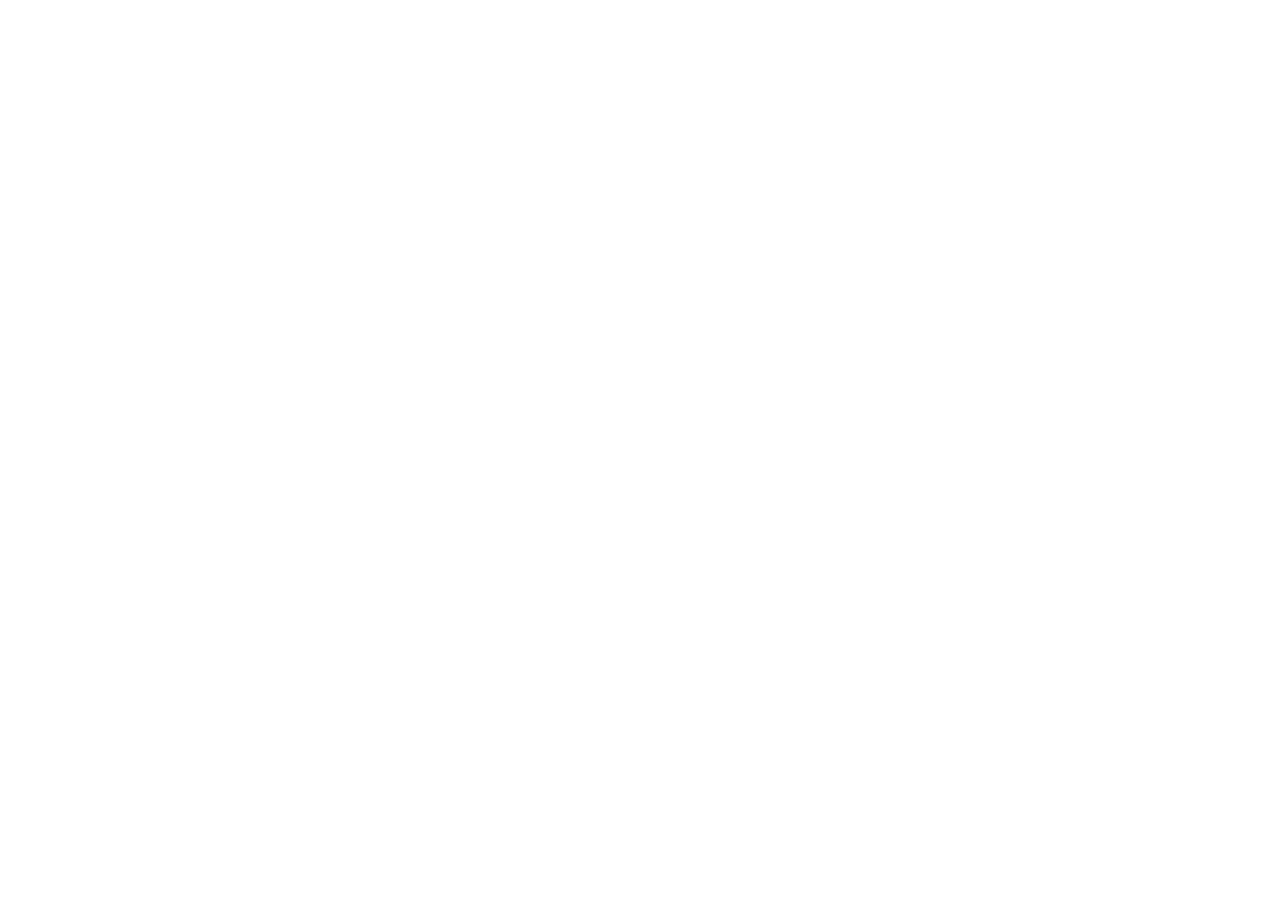
==== trabalho unidade 4/index.html @ b4132f17 "teste git" ====
<!DOCTYPE html>
<html lang="en">
<head>
    <meta charset="UTF-8">
    <meta name="viewport" content="width=device-width, initial-scale=1.0">
    <title>introdução no CSS</title>
    <link rel="stylesheet" href="index.css">
</head>
<body>
    
    
</body>
</html>
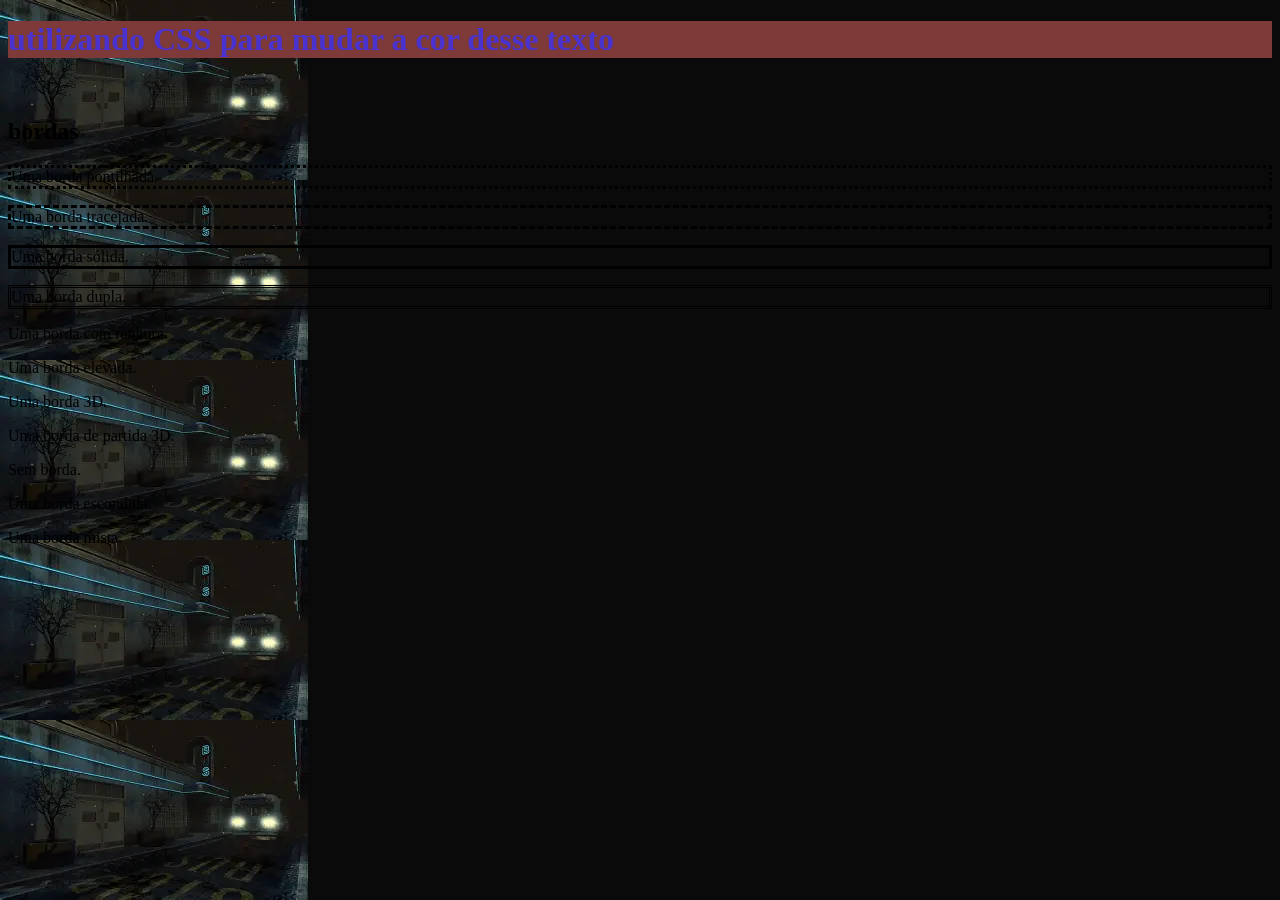
==== commit 42a44520: "botei imagem agr >:]" ====
--- a/trabalho unidade 4/index.html
+++ b/trabalho unidade 4/index.html
@@ -7,7 +7,37 @@
     <link rel="stylesheet" href="index.css">
 </head>
 <body>
+    <header></header>
+    <h1>utilizando CSS para mudar a cor desse texto</h1><br>
     
-    
+    <h2>bordas</h2>
+    <p class="dotted">Uma borda pontilhada.</p>
+
+        <p class="dashed">Uma borda tracejada.</p>
+
+        <p class="solid">Uma borda sólida.</p>
+
+        <p class="double">Uma borda dupla.</p>
+
+        <p class="groove">Uma borda com ranhura.</p>
+
+        <p class="ridge">Uma borda elevada.</p>
+
+        <p class="inset">Uma borda 3D.</p>
+
+        <p class="outset">Uma borda de partida 3D.</p>
+
+        <p class="none">Sem borda.</p>
+
+        <p class="hidden">Uma borda escondida.</p>
+
+        <p class="mix">Uma borda mista.</p>
+
+
+
+
+
+
+    <footer></footer>
 </body>
 </html>
--- a/trabalho unidade 4/index.css
+++ b/trabalho unidade 4/index.css
@@ -0,0 +1,39 @@
+body{
+    background-color: rgb(10, 10, 10);
+    background-image: url(images/codbo2.webp);
+    background-repeat: repeat-y;
+}
+h1{
+    color: rgb(73, 50, 205);
+    border:5px solid rgb rgb(158, 96, 199);
+    background-color: #7e3939;
+    
+}
+h2{
+    color: rgba(rgb(45, 150, 248));
+    border: 5px solid rgba(rgba(45, 150, 248, 0.514));
+}
+p.dotted {
+    border-style: dotted;    
+}
+
+p.dashed {border-style: dashed;
+}
+
+p.solid {border-style: solid;}
+
+p.double {border-style: double;}
+
+p.groove {groove}
+
+p.ridge {ridge}
+
+p.inset {inset:; ;}
+
+p.outset {}
+
+p.none {}
+
+p.hidden {}
+
+p.mix {}
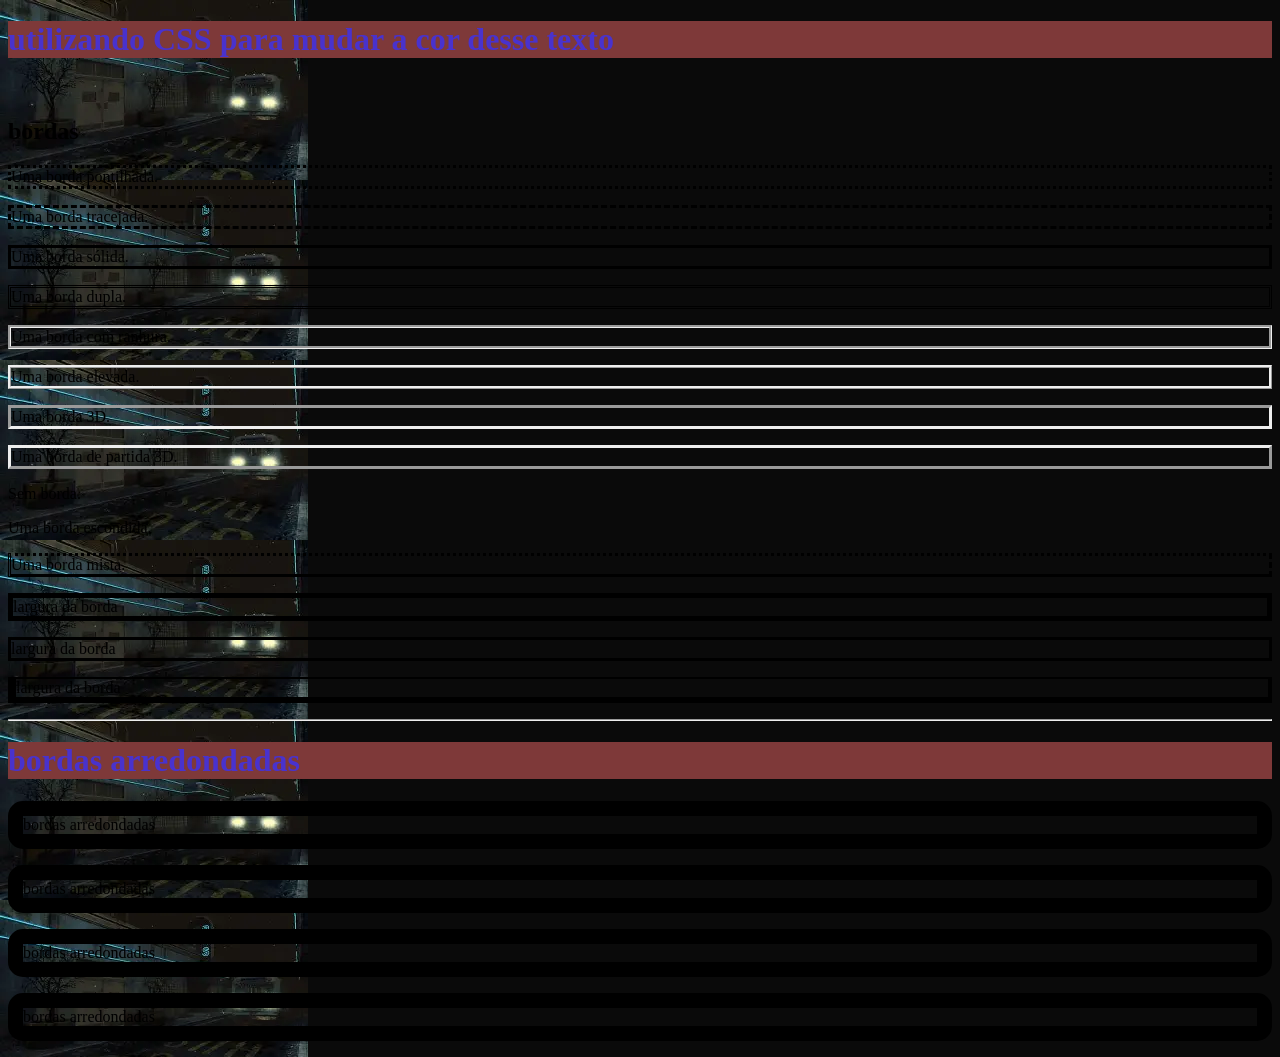
==== commit 8f806478: "BRUH" ====
--- a/trabalho unidade 4/index.html
+++ b/trabalho unidade 4/index.html
@@ -35,7 +35,19 @@
 
 
 
+        <p class="um">largura da borda</p>
 
+        <p class="dois">largura da borda</p>
+
+        <p class="três">largura da borda</p>
+
+                <hr>
+        <h1>bordas arredondadas</h1>
+
+        <p class="bordasArredondadas">bordas arredondadas</p>
+        <p class="bordasArredondadas">bordas arredondadas</p>
+        <p class="bordasArredondadas">bordas arredondadas</p>
+        <p class="bordasArredondadas">bordas arredondadas</p>
 
 
     <footer></footer>
--- a/trabalho unidade 4/index.css
+++ b/trabalho unidade 4/index.css
@@ -24,16 +24,36 @@
 
 p.double {border-style: double;}
 
-p.groove {groove}
+p.groove {
+    border-style: groove;
+}
 
-p.ridge {ridge}
+p.ridge {border-style: ridge;}
 
-p.inset {inset:; ;}
+p.inset {border-style: inset;}
 
-p.outset {}
+p.outset {border-style: outset;}
 
-p.none {}
+p.none {border-style: none;}
 
-p.hidden {}
+p.hidden {border-style: hidden}
 
-p.mix {}+p.mix {border-style: dotted dashed solid double;}
+
+p.um {
+    border-style: solid;
+    border-width: 5px;
+}
+p.dois{
+    border-style: solid;
+    border-width:medium; 
+}
+p.três{
+    border-style: solid;
+    border-width: 2px 4px 6px 8px;
+}
+p.bordasArredondadas{
+    border-style: solid;
+    border-width: 15px;
+    border-radius: 15px;
+}
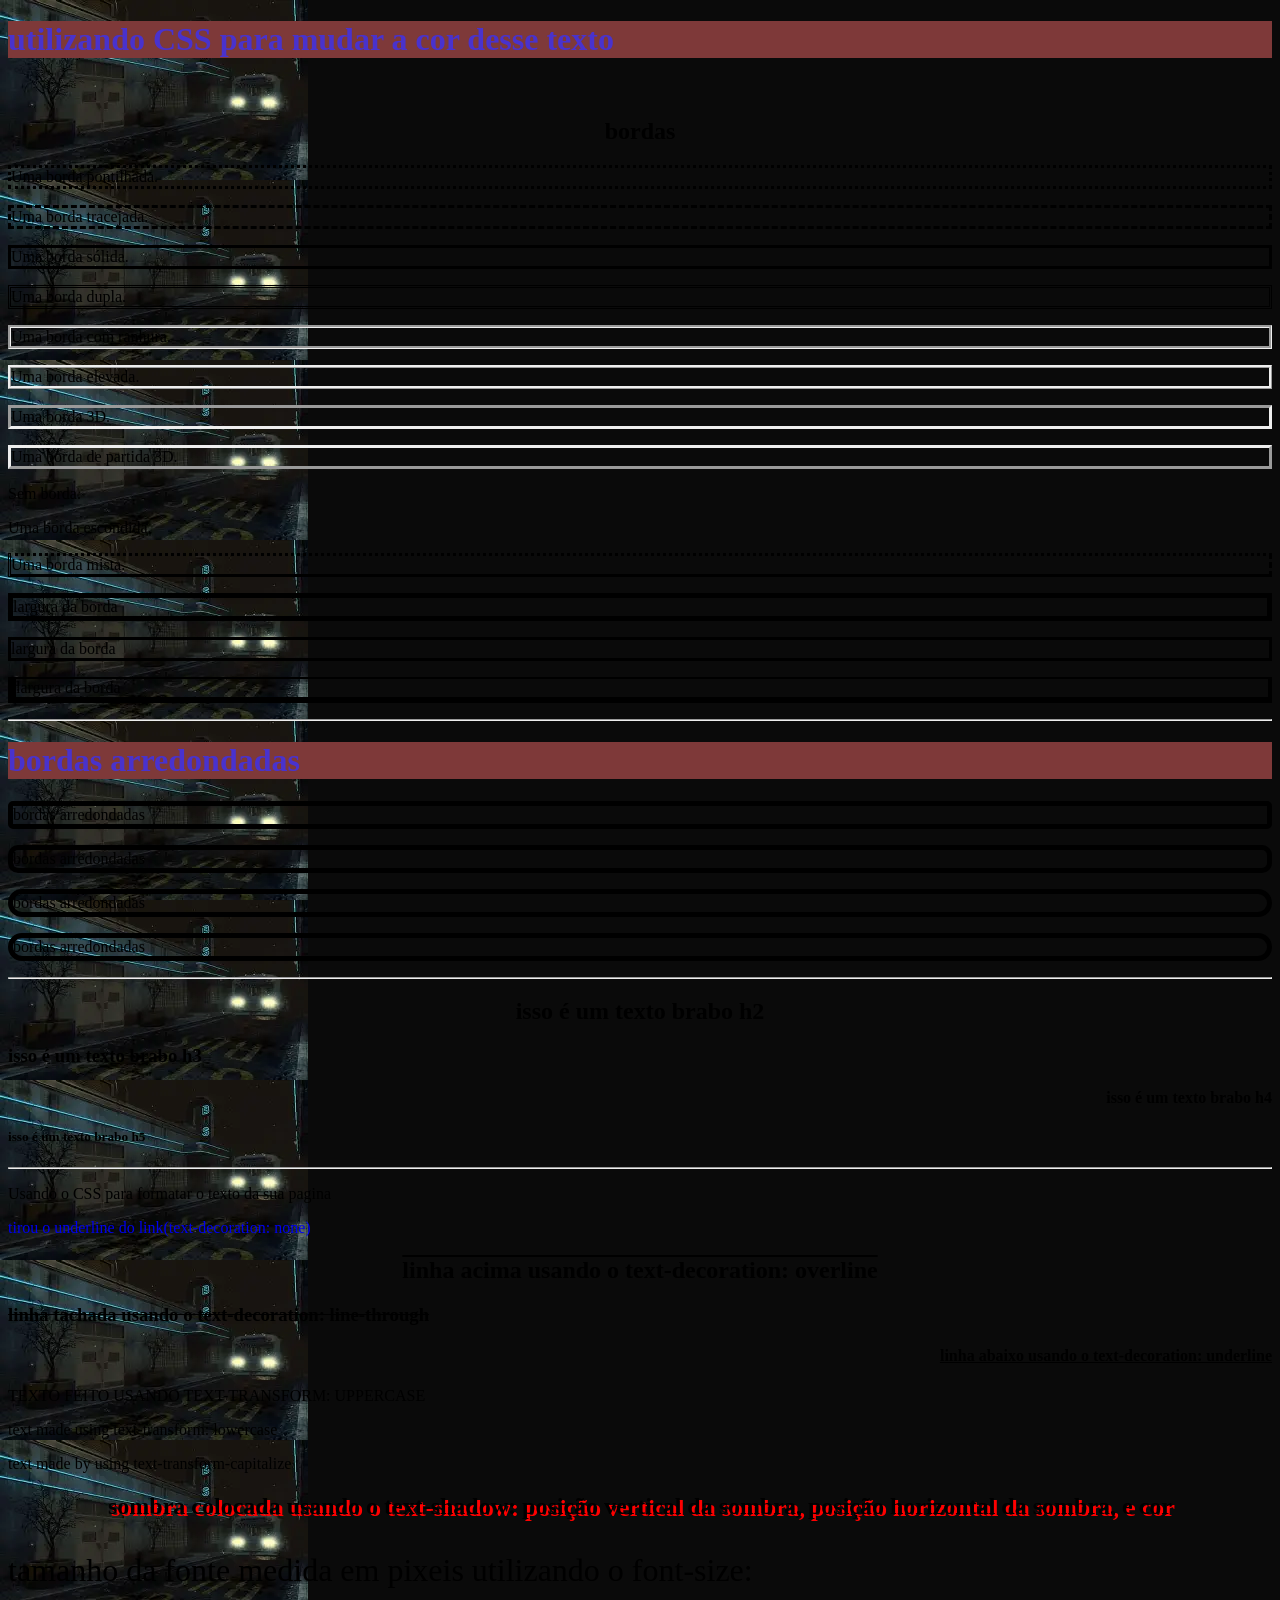
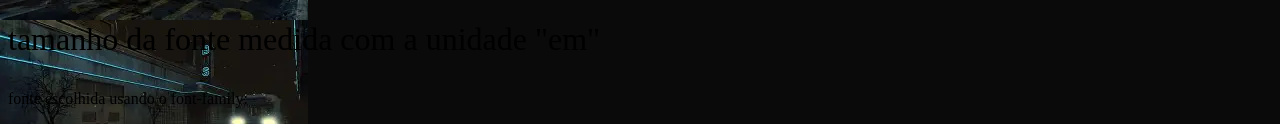
==== commit fea69131: "wthhh" ====
--- a/trabalho unidade 4/index.html
+++ b/trabalho unidade 4/index.html
@@ -44,12 +44,32 @@
                 <hr>
         <h1>bordas arredondadas</h1>
 
-        <p class="bordasArredondadas">bordas arredondadas</p>
-        <p class="bordasArredondadas">bordas arredondadas</p>
-        <p class="bordasArredondadas">bordas arredondadas</p>
-        <p class="bordasArredondadas">bordas arredondadas</p>
-
-
+        <p class="bordasArredondadas1">bordas arredondadas</p>
+        <p class="bordasArredondadas2">bordas arredondadas</p>
+        <p class="bordasArredondadas3">bordas arredondadas</p>
+        <p class="bordasArredondadas4">bordas arredondadas</p>
+        
+        <hr> 
+        <h2>isso é um texto brabo h2</h2>
+        <h3>isso é um texto brabo h3</h3>
+        <h4>isso é um texto brabo h4</h4>
+        <h5>isso é um texto brabo h5</h5>
+        <hr>
+        <p>Usando o CSS para formatar o texto da sua pagina</p>
+        <a href="https://portal.csplus.school/" target="_blank">tirou o underline do link(text-decoration: none)</a>
+        <h2 class="linhaAcima">linha acima usando o text-decoration: overline </h2>
+        <h3 class="tachado">linha tachada usando o text-decoration: line-through</h3>
+        <h4 class="linhaAbaixo">linha abaixo usando o text-decoration: underline</h4>
+        <h5></h5>
+        <p class="maiusculo">texto feito usando text-transform: uppercase</p>
+        <p class="minusculo">text made using text-transform: lowercase</p>
+        <p class="capitalize">text made by using text-transform-capitalize</p>
+        <h2 class="sombra">sombra colocada usando o text-shadow: posição vertical da sombra, posição horizontal da sombra, e cor</h2>
+        <p class="px">tamanho da fonte medida em pixeis utilizando o font-size:</p>
+        <p class="em">tamanho da fonte medida com a unidade "em"</p>
+        <p>fonte escolhida usando o font-family:</p>
+        <p></p>
+        <p></p>
     <footer></footer>
 </body>
 </html>
--- a/trabalho unidade 4/index.css
+++ b/trabalho unidade 4/index.css
@@ -52,8 +52,63 @@
     border-style: solid;
     border-width: 2px 4px 6px 8px;
 }
-p.bordasArredondadas{
+p.bordasArredondadas1{
     border-style: solid;
-    border-width: 15px;
+    border-width: 5px;
+    border-radius: 5px;
+}
+p.bordasArredondadas2{
+    border-style: solid;
+    border-width: 5px;
+    border-radius: 10px;
+}
+p.bordasArredondadas3{
+    border-style: solid;
+    border-width: 5px;
     border-radius: 15px;
-}+}
+p.bordasArredondadas4{
+    border-style: solid;
+    border-width: 5px;
+    border-radius: 20px;
+}
+h2{
+    text-align: center;
+}
+h3{
+    text-align: left;
+}
+h4{
+    text-align: right;
+}
+h5{
+    text-align: justify;
+}
+a{
+    text-decoration: none;
+}
+h2.linhaAcima{
+    text-decoration:overline;
+}
+h3.tachado{
+    text-decoration:line-through;
+}
+h4.linhaAbaixo{
+    text-decoration:underline;
+}
+p.maiusculo{
+    text-transform:uppercase;
+}
+p.minusculo{
+    text-transform:lowercase;
+}
+h2.sombra{
+    text-shadow:3px 2px red
+}
+p{
+    font-family: 'Times New Roman', Times, serif;
+}
+p.px{
+    font-size: 32px;
+}
+p.em{font-size: 2em;}
